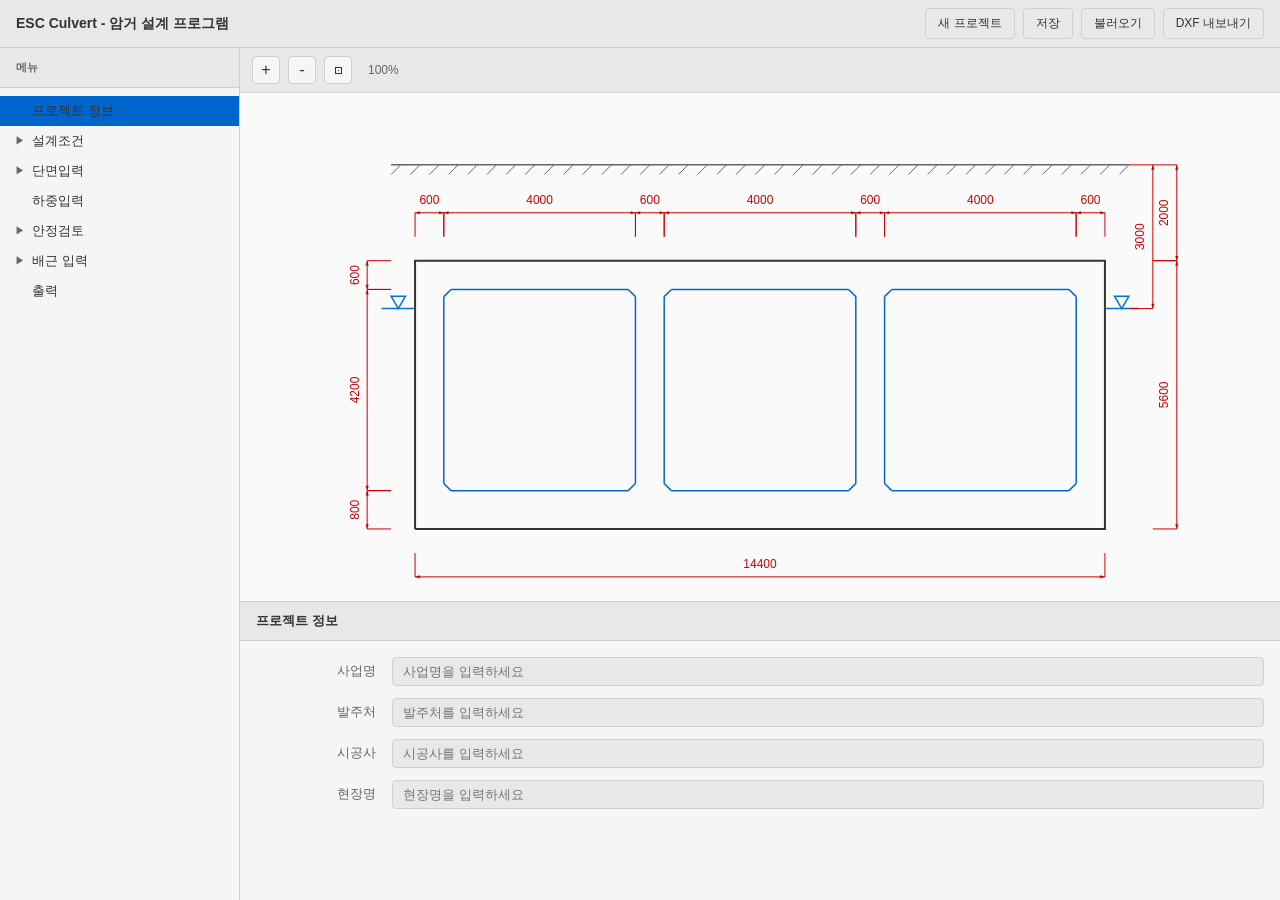
==== index.html @ 7d173618 "refactor: 웹앱을 저장소 루트로 승격 PyQt 제거로 루트가 비었고, 이제 저장소 자체가 웹앱이다. esc_culvert_web/ 하위를 루트로 올려 웹서버 root를 저장" ====
<!DOCTYPE html>
<html lang="ko">
<head>
    <meta charset="UTF-8">
    <meta name="viewport" content="width=device-width, initial-scale=1.0">
    <title>ESC Culvert - 암거 설계 프로그램</title>
    <link rel="stylesheet" href="css/main.css">
    <link rel="stylesheet" href="css/tree.css">
    <link rel="stylesheet" href="css/forms.css">
    <link rel="stylesheet" href="css/viewer.css">
</head>
<body>
    <div class="main-layout">
        <!-- 헤더 -->
        <header class="header">
            <div class="header-title">ESC Culvert - 암거 설계 프로그램</div>
            <nav class="header-menu">
                <button id="btn-new" class="menu-btn">새 프로젝트</button>
                <button id="btn-save" class="menu-btn">저장</button>
                <button id="btn-load" class="menu-btn">불러오기</button>
                <button id="btn-export-dxf" class="menu-btn">DXF 내보내기</button>
            </nav>
        </header>

        <!-- 메인 컨텐츠 -->
        <div class="content-area">
            <!-- 트리 네비게이션 -->
            <aside class="tree-panel">
                <div class="tree-header">메뉴</div>
                <ul id="tree-menu" class="tree-root">
                    <!-- JavaScript에서 동적 생성 -->
                </ul>
            </aside>

            <!-- 우측 패널 -->
            <main class="main-panel">
                <!-- SVG 뷰어 -->
                <div class="viewer-panel">
                    <div class="viewer-toolbar">
                        <button id="btn-zoom-in" class="viewer-btn" title="확대">+</button>
                        <button id="btn-zoom-out" class="viewer-btn" title="축소">-</button>
                        <button id="btn-fit" class="viewer-btn" title="전체보기">⊡</button>
                        <span id="zoom-level" class="zoom-indicator">100%</span>
                    </div>
                    <div id="svg-container" class="svg-container">
                        <svg id="culvert-svg" xmlns="http://www.w3.org/2000/svg">
                            <!-- SVG 콘텐츠 동적 생성 -->
                        </svg>
                    </div>
                </div>

                <!-- 데이터 입력 폼 -->
                <div class="form-panel">
                    <div id="form-title" class="form-title">프로젝트 정보</div>
                    <div id="form-content" class="form-content">
                        <!-- JavaScript에서 동적 생성 -->
                    </div>
                </div>
            </main>
        </div>
    </div>

    <!-- JavaScript (ES 모듈) -->
    <script type="module" src="js/app.js"></script>
</body>
</html>
---- css/main.css ----
/* main.css - 전체 레이아웃 */

* {
    margin: 0;
    padding: 0;
    box-sizing: border-box;
}

:root {
    --bg-primary: #ffffff;
    --bg-secondary: #f5f5f5;
    --bg-tertiary: #e8e8e8;
    --border-color: #d0d0d0;
    --text-primary: #333333;
    --text-secondary: #666666;
    --accent-color: #0066cc;
    --accent-hover: #0052a3;
    --header-height: 48px;
    --tree-width: 240px;
    --form-height: 35%;
}

html, body {
    height: 100%;
    font-family: 'Segoe UI', 'Malgun Gothic', sans-serif;
    font-size: 13px;
    background-color: var(--bg-primary);
    color: var(--text-primary);
}

.main-layout {
    display: grid;
    grid-template-rows: var(--header-height) 1fr;
    height: 100vh;
    overflow: hidden;
}

/* 헤더 */
.header {
    display: flex;
    align-items: center;
    justify-content: space-between;
    padding: 0 16px;
    background-color: var(--bg-tertiary);
    border-bottom: 1px solid var(--border-color);
}

.header-title {
    font-size: 14px;
    font-weight: 600;
    color: var(--text-primary);
}

.header-menu {
    display: flex;
    gap: 8px;
}

.menu-btn {
    padding: 6px 12px;
    background-color: transparent;
    border: 1px solid var(--border-color);
    border-radius: 4px;
    color: var(--text-primary);
    font-size: 12px;
    cursor: pointer;
    transition: all 0.2s;
}

.menu-btn:hover {
    background-color: var(--accent-color);
    border-color: var(--accent-color);
}

/* 콘텐츠 영역 */
.content-area {
    display: grid;
    grid-template-columns: var(--tree-width) 1fr;
    overflow: hidden;
}

/* 트리 패널 */
.tree-panel {
    background-color: var(--bg-secondary);
    border-right: 1px solid var(--border-color);
    overflow-y: auto;
    overflow-x: hidden;
}

.tree-header {
    padding: 12px 16px;
    font-size: 11px;
    font-weight: 600;
    text-transform: uppercase;
    color: var(--text-secondary);
    background-color: var(--bg-tertiary);
    border-bottom: 1px solid var(--border-color);
}

/* 메인 패널 */
.main-panel {
    display: grid;
    grid-template-rows: 1fr var(--form-height);
    overflow: hidden;
}

/* 뷰어 패널 */
.viewer-panel {
    display: flex;
    flex-direction: column;
    background-color: var(--bg-primary);
    border-bottom: 1px solid var(--border-color);
    overflow: hidden;
}

/* 폼 패널 */
.form-panel {
    display: flex;
    flex-direction: column;
    background-color: var(--bg-secondary);
    overflow: hidden;
}

.form-title {
    padding: 10px 16px;
    font-size: 13px;
    font-weight: 600;
    background-color: var(--bg-tertiary);
    border-bottom: 1px solid var(--border-color);
}

.form-content {
    flex: 1;
    padding: 16px;
    overflow-y: auto;
}

/* 모달 팝업 */
.modal-overlay {
    position: fixed;
    top: 0;
    left: 0;
    width: 100%;
    height: 100%;
    background-color: rgba(0, 0, 0, 0.5);
    display: flex;
    align-items: center;
    justify-content: center;
    z-index: 1000;
}

.modal-container {
    background-color: var(--bg-primary);
    border-radius: 8px;
    box-shadow: 0 8px 32px rgba(0, 0, 0, 0.3);
    width: 90%;
    max-width: 780px;
    height: 85vh;
    display: flex;
    flex-direction: column;
    overflow: hidden;
}

.modal-header {
    display: flex;
    align-items: center;
    justify-content: space-between;
    padding: 12px 20px;
    background-color: var(--bg-tertiary);
    border-bottom: 1px solid var(--border-color);
}

.modal-title {
    font-size: 14px;
    font-weight: 600;
}

.modal-close-btn {
    background: none;
    border: none;
    font-size: 16px;
    cursor: pointer;
    color: var(--text-secondary);
    padding: 4px 8px;
    border-radius: 4px;
}

.modal-close-btn:hover {
    background-color: var(--border-color);
    color: var(--text-primary);
}

.modal-body {
    flex: 1;
    overflow-y: auto;
    padding: 16px 20px;
}

.modal-footer {
    display: flex;
    justify-content: flex-end;
    padding: 12px 20px;
    border-top: 1px solid var(--border-color);
    background-color: var(--bg-secondary);
}

.modal-btn {
    padding: 8px 20px;
    background-color: var(--accent-color);
    color: white;
    border: none;
    border-radius: 4px;
    font-size: 12px;
    cursor: pointer;
}

.modal-btn:hover {
    background-color: var(--accent-hover);
}

.buoyancy-report {
    font-family: 'Consolas', 'D2Coding', 'Courier New', monospace;
    font-size: 12px;
    line-height: 1.5;
    white-space: pre;
    color: var(--text-primary);
    background-color: #fafafa;
    border: 1px solid #eee;
    border-radius: 4px;
    padding: 16px;
    margin: 0;
    overflow-x: auto;
}

/* 스크롤바 스타일 */
::-webkit-scrollbar {
    width: 10px;
    height: 10px;
}

::-webkit-scrollbar-track {
    background: var(--bg-secondary);
}

::-webkit-scrollbar-thumb {
    background: #c0c0c0;
    border-radius: 5px;
}

::-webkit-scrollbar-thumb:hover {
    background: #a0a0a0;
}
---- css/tree.css ----
/* tree.css - 트리 위젯 스타일 */

.tree-root {
    list-style: none;
    padding: 8px 0;
}

.tree-item {
    user-select: none;
}

.tree-item-content {
    display: flex;
    align-items: center;
    padding: 6px 12px;
    cursor: pointer;
    transition: background-color 0.15s;
}

.tree-item-content:hover {
    background-color: var(--bg-tertiary);
}

.tree-item-content.selected {
    background-color: var(--accent-color);
}

.tree-item-content.selected:hover {
    background-color: var(--accent-hover);
}

/* 확장/축소 아이콘 */
.tree-toggle {
    width: 16px;
    height: 16px;
    display: flex;
    align-items: center;
    justify-content: center;
    margin-right: 4px;
    font-size: 10px;
    color: var(--text-secondary);
    transition: transform 0.2s;
}

.tree-toggle.expanded {
    transform: rotate(90deg);
}

.tree-toggle.hidden {
    visibility: hidden;
}

/* 아이템 라벨 */
.tree-label {
    flex: 1;
    font-size: 13px;
    white-space: nowrap;
    overflow: hidden;
    text-overflow: ellipsis;
}

/* 자식 목록 */
.tree-children {
    list-style: none;
    padding-left: 20px;
    overflow: hidden;
    max-height: 0;
    transition: max-height 0.3s ease-out;
}

.tree-children.expanded {
    max-height: 500px;
}

/* 들여쓰기 레벨별 스타일 */
.tree-item[data-level="1"] > .tree-item-content {
    padding-left: 16px;
}

.tree-item[data-level="2"] > .tree-item-content {
    padding-left: 36px;
}
---- css/forms.css ----
/* forms.css - 폼 스타일 */

/* 기본 폼 그리드 */
.form-grid {
    display: grid;
    grid-template-columns: 120px 1fr;
    gap: 12px 16px;
    align-items: center;
}

.form-label {
    font-size: 13px;
    color: var(--text-secondary);
    text-align: right;
}

/* 입력 필드 */
.form-input,
.form-select {
    width: 100%;
    padding: 6px 10px;
    background-color: var(--bg-tertiary);
    border: 1px solid var(--border-color);
    border-radius: 4px;
    color: var(--text-primary);
    font-size: 13px;
    font-family: inherit;
}

.form-input:focus,
.form-select:focus {
    outline: none;
    border-color: var(--accent-color);
}

.form-input:disabled,
.form-select:disabled {
    opacity: 0.6;
    cursor: not-allowed;
}

/* 숫자 입력 필드 */
.form-input[type="number"] {
    text-align: right;
    -moz-appearance: textfield;
}

.form-input[type="number"]::-webkit-outer-spin-button,
.form-input[type="number"]::-webkit-inner-spin-button {
    -webkit-appearance: none;
    margin: 0;
}

/* 단위 표시 */
.input-with-unit {
    display: flex;
    align-items: center;
    gap: 8px;
}

.input-unit {
    font-size: 12px;
    color: var(--text-secondary);
    white-space: nowrap;
}

/* 섹션 구분선 */
.form-section {
    margin-top: 16px;
    padding-top: 16px;
    border-top: 1px solid var(--border-color);
}

.form-section-title {
    grid-column: 1 / -1;
    font-size: 12px;
    font-weight: 600;
    color: var(--accent-color);
    text-transform: uppercase;
    margin-bottom: 8px;
}

/* 단면제원 탭 */
.section-tabs {
    display: flex;
    gap: 0;
    border-bottom: 2px solid var(--border-color);
    margin-bottom: 12px;
}

.section-tab {
    padding: 8px 18px;
    font-size: 13px;
    font-weight: 600;
    color: var(--text-secondary);
    background: none;
    border: none;
    border-bottom: 2px solid transparent;
    margin-bottom: -2px;
    cursor: pointer;
    transition: color 0.2s, border-color 0.2s;
}

.section-tab:hover {
    color: var(--text-primary);
}

.section-tab.active {
    color: var(--accent-color);
    border-bottom-color: var(--accent-color);
}

.section-tab-content {
    min-height: 80px;
}

/* 내부헌치 / 부상방지저판 테이블 */
.sub-section-table {
    border-collapse: collapse;
    font-size: 12px;
}

.sub-section-table th,
.sub-section-table td {
    border: 1px solid var(--border-color);
    padding: 6px 10px;
    text-align: center;
    white-space: nowrap;
}

.sub-section-table th {
    background-color: var(--bg-tertiary);
    font-weight: 600;
    color: var(--text-secondary);
}

.sub-section-table td {
    background-color: var(--bg-secondary);
}

.sub-section-table input {
    width: 70px;
    padding: 4px 6px;
    background-color: var(--bg-tertiary);
    border: 1px solid var(--border-color);
    border-radius: 3px;
    color: var(--text-primary);
    font-size: 12px;
    text-align: right;
}

.sub-section-table input:focus {
    outline: none;
    border-color: var(--accent-color);
}

.sub-section-table select {
    padding: 4px 6px;
    background-color: var(--bg-tertiary);
    border: 1px solid var(--border-color);
    border-radius: 3px;
    color: var(--text-primary);
    font-size: 12px;
}

/* 헌치 카드 레이아웃 */
.haunch-cards {
    display: flex;
    gap: 12px;
    overflow-x: auto;
    padding-bottom: 4px;
}

.haunch-card {
    flex: 0 0 auto;
    min-width: 150px;
}

.haunch-card-title {
    font-size: 12px;
    font-weight: 600;
    color: var(--text-primary);
    text-align: center;
    padding: 6px 8px;
    background-color: var(--bg-tertiary);
    border: 1px solid var(--border-color);
    border-bottom: none;
    border-radius: 4px 4px 0 0;
}

.haunch-card .sub-section-table {
    width: 100%;
    border-radius: 0 0 4px 4px;
}

/* 단면제원 테이블 */
.section-table-container {
    overflow-x: auto;
    margin-top: 0;
}

.section-table {
    border-collapse: collapse;
    font-size: 12px;
    min-width: 100%;
}

.section-table th,
.section-table td {
    border: 1px solid var(--border-color);
    padding: 6px 8px;
    text-align: center;
    white-space: nowrap;
}

.section-table th {
    background-color: var(--bg-tertiary);
    font-weight: 600;
    color: var(--text-secondary);
}

/* 헤더 카테고리별 색상 */
.section-table th.cat-inner {
    background-color: #d4edda;
    color: #155724;
}

.section-table th.cat-slab {
    background-color: #fff3cd;
    color: #856404;
}

.section-table th.cat-wall-left {
    background-color: #cce5ff;
    color: #004085;
}

.section-table th.cat-wall-middle {
    background-color: #f8d7da;
    color: #721c24;
}

.section-table th.cat-wall-right {
    background-color: #cce5ff;
    color: #004085;
}

.section-table td {
    background-color: var(--bg-secondary);
}

/* 테이블 내 입력 필드 */
.section-table input {
    width: 60px;
    padding: 4px 6px;
    background-color: var(--bg-tertiary);
    border: 1px solid var(--border-color);
    border-radius: 3px;
    color: var(--text-primary);
    font-size: 12px;
    text-align: right;
}

.section-table input:focus {
    outline: none;
    border-color: var(--accent-color);
}

.section-table select {
    width: 70px;
    padding: 4px 4px;
    background-color: var(--bg-tertiary);
    border: 1px solid var(--border-color);
    border-radius: 3px;
    color: var(--text-primary);
    font-size: 11px;
}

/* 암거 련수 컨트롤 */
.culvert-count-control {
    display: flex;
    align-items: center;
    gap: 12px;
    margin-bottom: 16px;
    padding-bottom: 16px;
    border-bottom: 1px solid var(--border-color);
}

.culvert-count-control label {
    font-size: 13px;
    font-weight: 600;
}

.culvert-count-control input {
    width: 80px;
}

/* 폼 그룹 */
.form-group {
    margin-bottom: 16px;
}

.form-group-title {
    font-size: 12px;
    font-weight: 600;
    color: var(--accent-color);
    margin-bottom: 12px;
    padding-bottom: 6px;
    border-bottom: 1px solid var(--border-color);
}

/* 플레이스홀더 메시지 */
.placeholder-message {
    display: flex;
    align-items: center;
    justify-content: center;
    height: 100%;
    color: var(--text-secondary);
    font-size: 14px;
}
---- css/viewer.css ----
/* viewer.css - SVG 뷰어 스타일 */

.viewer-toolbar {
    display: flex;
    align-items: center;
    gap: 8px;
    padding: 8px 12px;
    background-color: var(--bg-tertiary);
    border-bottom: 1px solid var(--border-color);
}

.viewer-btn {
    width: 28px;
    height: 28px;
    display: flex;
    align-items: center;
    justify-content: center;
    background-color: var(--bg-secondary);
    border: 1px solid var(--border-color);
    border-radius: 4px;
    color: var(--text-primary);
    font-size: 16px;
    cursor: pointer;
    transition: all 0.2s;
}

.viewer-btn:hover {
    background-color: var(--accent-color);
    border-color: var(--accent-color);
}

.viewer-btn:active {
    transform: scale(0.95);
}

.zoom-indicator {
    margin-left: 8px;
    font-size: 12px;
    color: var(--text-secondary);
}

/* SVG 컨테이너 */
.svg-container {
    flex: 1;
    position: relative;
    overflow: hidden;
    background-color: #fafafa;
    cursor: grab;
}

.svg-container:active {
    cursor: grabbing;
}

.svg-container svg {
    position: absolute;
    top: 0;
    left: 0;
    width: 100%;
    height: 100%;
}

/* 그리드 배경 (선택사항) */
.svg-container.show-grid {
    background-image:
        linear-gradient(rgba(0,0,0,0.05) 1px, transparent 1px),
        linear-gradient(90deg, rgba(0,0,0,0.05) 1px, transparent 1px);
    background-size: 20px 20px;
}

/* SVG 요소 스타일 */
#culvert-svg {
    /* 기본 스타일 */
}

#culvert-svg .outer-line {
    fill: none;
    stroke: #333333;
    stroke-width: 2px;
    vector-effect: non-scaling-stroke;
}

#culvert-svg .inner-line {
    fill: none;
    stroke: #0066cc;
    stroke-width: 1.5px;
    vector-effect: non-scaling-stroke;
}

#culvert-svg .dimension-line {
    fill: none;
    stroke: #cc0000;
    stroke-width: 1px;
    vector-effect: non-scaling-stroke;
}

#culvert-svg .dimension-text {
    fill: #cc0000;
    font-family: 'Segoe UI', sans-serif;
    text-anchor: middle;
}

#culvert-svg .dimension-arrow {
    fill: #cc0000;
}

/* 치수 보조선 */
#culvert-svg .extension-line {
    stroke: #cc0000;
    stroke-width: 1px;
    vector-effect: non-scaling-stroke;
}

/* 지반선 */
#culvert-svg .ground-line {
    fill: none;
    stroke: #666666;
    stroke-width: 1.5px;
    vector-effect: non-scaling-stroke;
}

#culvert-svg .ground-hatch {
    fill: none;
    stroke: #666666;
    stroke-width: 1px;
    vector-effect: non-scaling-stroke;
}

/* 지하수위 */
#culvert-svg .water-level-line {
    fill: none;
    stroke: #0077cc;
    stroke-width: 1.5px;
    vector-effect: non-scaling-stroke;
}

#culvert-svg .water-level-symbol {
    fill: none;
    stroke: #0077cc;
    stroke-width: 1.5px;
    vector-effect: non-scaling-stroke;
}

/* 기둥 리더선 */
#culvert-svg .leader-line {
    fill: none;
    stroke: #333333;
    stroke-width: 1px;
    vector-effect: non-scaling-stroke;
}

#culvert-svg .leader-text {
    fill: #333333;
    font-family: 'Segoe UI', sans-serif;
    text-anchor: start;
}

/* 종거더 점선 */
#culvert-svg .girder-line {
    fill: none;
    stroke: #0066cc;
    stroke-width: 1.5px;
    stroke-dasharray: 8 4;
    vector-effect: non-scaling-stroke;
}

/* 종거더 X 표시 (빈 공간) */
#culvert-svg .girder-x-line {
    fill: none;
    stroke: #0066cc;
    stroke-width: 1px;
    vector-effect: non-scaling-stroke;
}

/* 부력검토 분할 도형
   분할영역 선색은 도형 종류와 무관하게 하나로 통일한다 (DXF 7번 = 흰색).
   화면 배경이 밝으므로 외곽선(.outer-line)과 같은 #333333으로 표현한다.
   구분은 선색이 아니라 번호(No.)와 이름 라벨로 한다. */
#culvert-svg .buoy-outline,
#culvert-svg .buoy-rect,
#culvert-svg .buoy-tri,
#culvert-svg .buoy-girder,
#culvert-svg .buoy-af {
    fill: rgba(0, 0, 0, 0.04);
    stroke: #333333;
    stroke-width: 1.5px;
    vector-effect: non-scaling-stroke;
}

#culvert-svg .buoy-outline {
    fill: none;
    stroke-width: 1px;
}

#culvert-svg .buoy-girder.buoy-dashed {
    stroke-dasharray: 8 4;
}

#culvert-svg .buoy-num-text {
    fill: #cc8800;
    font-family: 'Segoe UI', sans-serif;
    font-weight: bold;
}

#culvert-svg .buoy-name-text {
    fill: #008844;
    font-family: 'Segoe UI', sans-serif;
}

/* 빈 상태 메시지 */
.viewer-empty {
    position: absolute;
    top: 50%;
    left: 50%;
    transform: translate(-50%, -50%);
    color: #999999;
    font-size: 14px;
    text-align: center;
}

.viewer-empty-icon {
    font-size: 48px;
    margin-bottom: 12px;
    opacity: 0.5;
}
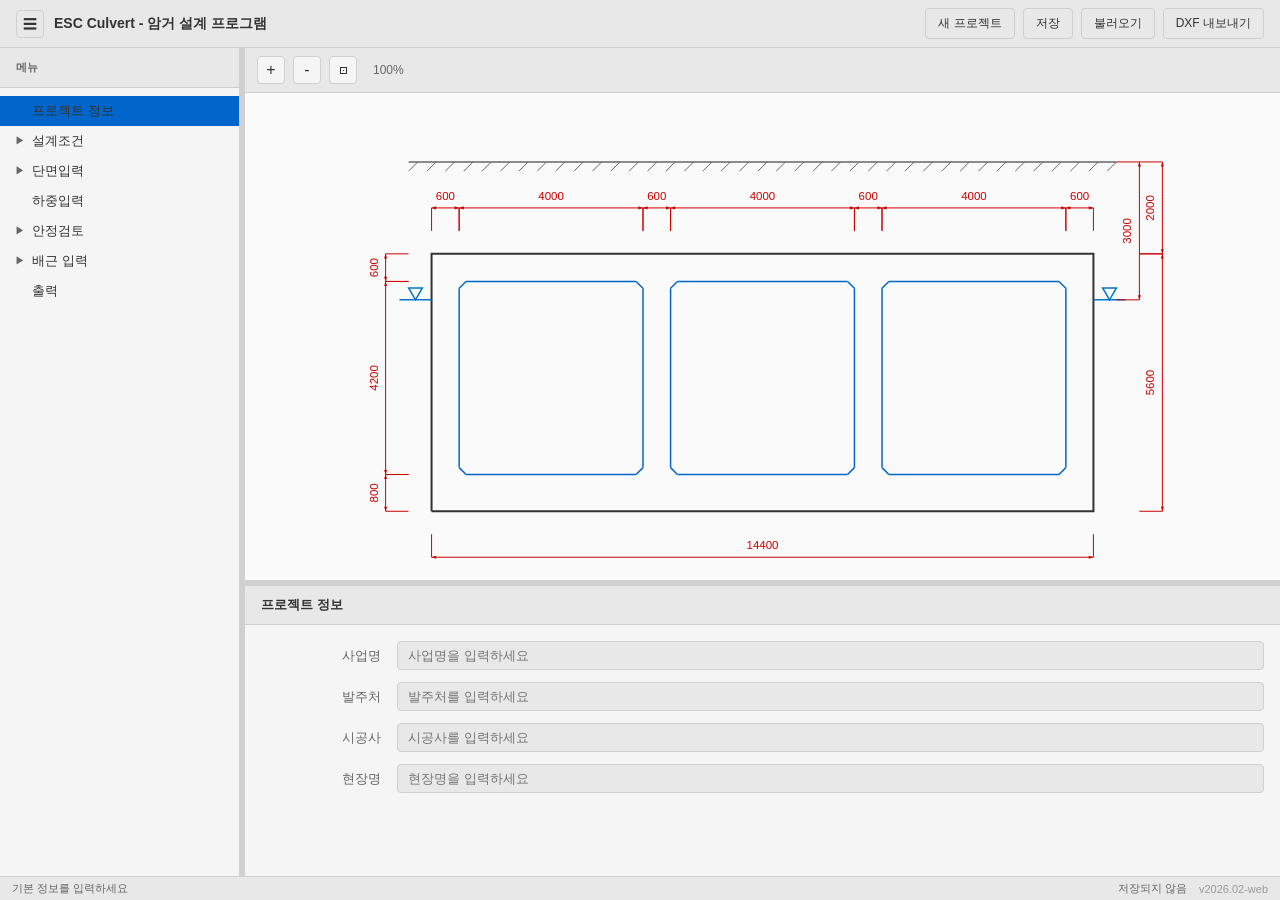
==== commit 9d884c79: "feat: 트리 토글·패널 크기조절·단축키·상태표시줄 추가 PyQt에는 있었으나 웹에 없던 기능과, 브라우저라서 새로 필요한 것들을 채운다.  데스크톱 대응: - 트리 접기/펴기 " ====
--- a/index.html
+++ b/index.html
@@ -13,27 +13,33 @@
     <div class="main-layout">
         <!-- 헤더 -->
         <header class="header">
-            <div class="header-title">ESC Culvert - 암거 설계 프로그램</div>
+            <div class="header-left">
+                <button id="btn-toggle-tree" class="icon-btn" title="트리메뉴 보기/숨기기" aria-label="트리메뉴 보기/숨기기" aria-expanded="true">☰</button>
+                <div class="header-title">ESC Culvert - 암거 설계 프로그램</div>
+            </div>
             <nav class="header-menu">
                 <button id="btn-new" class="menu-btn">새 프로젝트</button>
-                <button id="btn-save" class="menu-btn">저장</button>
-                <button id="btn-load" class="menu-btn">불러오기</button>
+                <button id="btn-save" class="menu-btn" title="Ctrl+S">저장</button>
+                <button id="btn-load" class="menu-btn" title="Ctrl+O">불러오기</button>
                 <button id="btn-export-dxf" class="menu-btn">DXF 내보내기</button>
             </nav>
         </header>
 
         <!-- 메인 컨텐츠 -->
-        <div class="content-area">
+        <div class="content-area" id="content-area">
             <!-- 트리 네비게이션 -->
-            <aside class="tree-panel">
+            <aside class="tree-panel" id="tree-panel">
                 <div class="tree-header">메뉴</div>
                 <ul id="tree-menu" class="tree-root">
                     <!-- JavaScript에서 동적 생성 -->
                 </ul>
             </aside>
 
+            <!-- 트리 / 본문 크기 조절 -->
+            <div class="splitter splitter-v" id="splitter-tree" role="separator" aria-orientation="vertical" title="드래그하여 너비 조절"></div>
+
             <!-- 우측 패널 -->
-            <main class="main-panel">
+            <main class="main-panel" id="main-panel">
                 <!-- SVG 뷰어 -->
                 <div class="viewer-panel">
                     <div class="viewer-toolbar">
@@ -49,6 +55,9 @@
                     </div>
                 </div>
 
+                <!-- 뷰어 / 폼 크기 조절 -->
+                <div class="splitter splitter-h" id="splitter-form" role="separator" aria-orientation="horizontal" title="드래그하여 높이 조절"></div>
+
                 <!-- 데이터 입력 폼 -->
                 <div class="form-panel">
                     <div id="form-title" class="form-title">프로젝트 정보</div>
@@ -58,6 +67,15 @@
                 </div>
             </main>
         </div>
+
+        <!-- 상태 표시줄 -->
+        <footer class="status-bar">
+            <span id="status-message" class="status-message">기본 정보를 입력하세요</span>
+            <span class="status-right">
+                <span id="status-save" class="status-save">저장되지 않음</span>
+                <span id="status-version" class="status-version"></span>
+            </span>
+        </footer>
     </div>
 
     <!-- JavaScript (ES 모듈) -->
--- a/css/main.css
+++ b/css/main.css
@@ -16,8 +16,10 @@
     --accent-color: #0066cc;
     --accent-hover: #0052a3;
     --header-height: 48px;
+    --status-height: 24px;
     --tree-width: 240px;
     --form-height: 35%;
+    --splitter-size: 5px;
 }
 
 html, body {
@@ -30,7 +32,7 @@
 
 .main-layout {
     display: grid;
-    grid-template-rows: var(--header-height) 1fr;
+    grid-template-rows: var(--header-height) 1fr var(--status-height);
     height: 100vh;
     overflow: hidden;
 }
@@ -45,10 +47,48 @@
     border-bottom: 1px solid var(--border-color);
 }
 
+.header-left {
+    display: flex;
+    align-items: center;
+    gap: 10px;
+    min-width: 0;
+}
+
 .header-title {
     font-size: 14px;
     font-weight: 600;
     color: var(--text-primary);
+    white-space: nowrap;
+    overflow: hidden;
+    text-overflow: ellipsis;
+}
+
+/* 트리 토글 버튼 (PyQt "보기 > 트리메뉴 보기" 대응) */
+.icon-btn {
+    width: 28px;
+    height: 28px;
+    flex: 0 0 auto;
+    display: flex;
+    align-items: center;
+    justify-content: center;
+    background-color: transparent;
+    border: 1px solid var(--border-color);
+    border-radius: 4px;
+    color: var(--text-primary);
+    font-size: 14px;
+    line-height: 1;
+    cursor: pointer;
+    transition: background-color 0.2s, border-color 0.2s;
+}
+
+.icon-btn:hover {
+    background-color: var(--bg-secondary);
+    border-color: var(--accent-color);
+}
+
+.icon-btn:focus-visible {
+    outline: 2px solid var(--accent-color);
+    outline-offset: 1px;
 }
 
 .header-menu {
@@ -75,8 +115,18 @@
 /* 콘텐츠 영역 */
 .content-area {
     display: grid;
-    grid-template-columns: var(--tree-width) 1fr;
-    overflow: hidden;
+    grid-template-columns: var(--tree-width) var(--splitter-size) 1fr;
+    overflow: hidden;
+}
+
+/* 트리 숨김 (PyQt QSplitter 폭 0 대응) */
+.content-area.tree-hidden {
+    grid-template-columns: 0 0 1fr;
+}
+
+.content-area.tree-hidden .tree-panel,
+.content-area.tree-hidden #splitter-tree {
+    display: none;
 }
 
 /* 트리 패널 */
@@ -100,8 +150,44 @@
 /* 메인 패널 */
 .main-panel {
     display: grid;
-    grid-template-rows: 1fr var(--form-height);
-    overflow: hidden;
+    grid-template-rows: 1fr var(--splitter-size) var(--form-height);
+    overflow: hidden;
+}
+
+/* 스플리터 (PyQt QSplitter 대응) */
+.splitter {
+    background-color: var(--border-color);
+    transition: background-color 0.15s;
+    user-select: none;
+}
+
+.splitter:hover,
+.splitter.dragging {
+    background-color: var(--accent-color);
+}
+
+.splitter-v {
+    cursor: col-resize;
+}
+
+.splitter-h {
+    cursor: row-resize;
+}
+
+/* 드래그 중 iframe/텍스트 선택으로 포인터를 뺏기지 않도록 */
+body.resizing {
+    cursor: inherit;
+    user-select: none;
+}
+
+body.resizing-col,
+body.resizing-col * {
+    cursor: col-resize !important;
+}
+
+body.resizing-row,
+body.resizing-row * {
+    cursor: row-resize !important;
 }
 
 /* 뷰어 패널 */
@@ -133,6 +219,46 @@
     flex: 1;
     padding: 16px;
     overflow-y: auto;
+}
+
+/* 상태 표시줄 (PyQt statusBar 대응) */
+.status-bar {
+    display: flex;
+    align-items: center;
+    justify-content: space-between;
+    gap: 16px;
+    padding: 0 12px;
+    background-color: var(--bg-tertiary);
+    border-top: 1px solid var(--border-color);
+    font-size: 11px;
+    color: var(--text-secondary);
+    overflow: hidden;
+}
+
+.status-message {
+    white-space: nowrap;
+    overflow: hidden;
+    text-overflow: ellipsis;
+}
+
+.status-right {
+    display: flex;
+    align-items: center;
+    gap: 12px;
+    flex: 0 0 auto;
+}
+
+.status-save.dirty {
+    color: #b06000;
+    font-weight: 600;
+}
+
+.status-save.saved {
+    color: #007744;
+}
+
+.status-version {
+    color: #999999;
 }
 
 /* 모달 팝업 */
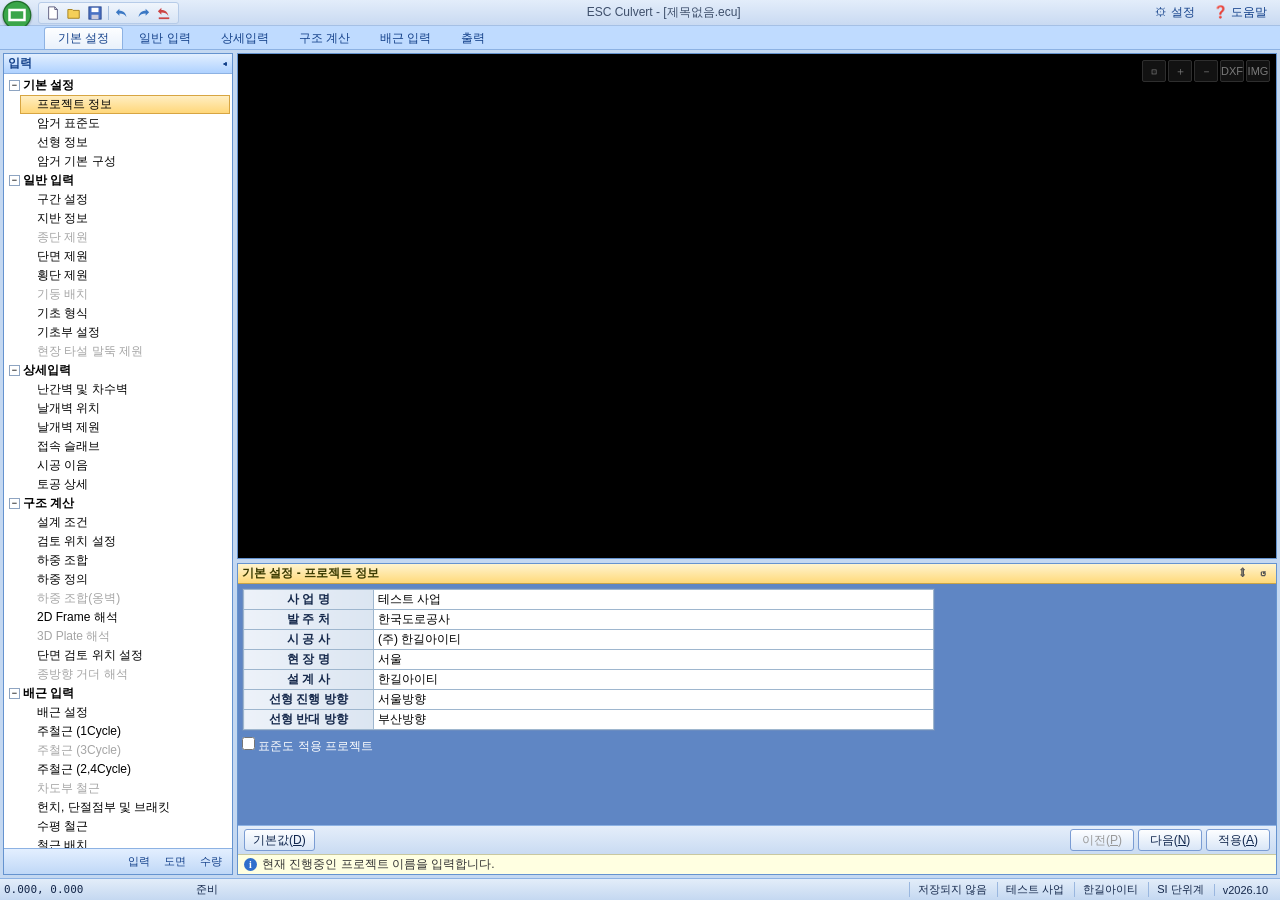
==== commit 079c3fea: "feat: ACulvert2010 매뉴얼 기반 암거 설계 웹앱 (ESC Culvert) 정적 ES 모듈 앱으로 전면 재구성 (빌드 없음, serve.py 로 캐시 끈 개발 서버)." ====
--- a/index.html
+++ b/index.html
@@ -3,82 +3,115 @@
 <head>
     <meta charset="UTF-8">
     <meta name="viewport" content="width=device-width, initial-scale=1.0">
-    <title>ESC Culvert - 암거 설계 프로그램</title>
-    <link rel="stylesheet" href="css/main.css">
-    <link rel="stylesheet" href="css/tree.css">
-    <link rel="stylesheet" href="css/forms.css">
-    <link rel="stylesheet" href="css/viewer.css">
+    <title>ESC Culvert</title>
+    <link rel="icon" href="data:image/svg+xml,%3Csvg xmlns='http://www.w3.org/2000/svg' viewBox='0 0 16 16'%3E%3Crect width='16' height='16' rx='3' fill='%2339a845'/%3E%3Crect x='3' y='4' width='10' height='8' fill='none' stroke='white' stroke-width='1.5'/%3E%3C/svg%3E">
+    <link rel="stylesheet" href="css/esc-culvert.css">
 </head>
 <body>
-    <div class="main-layout">
-        <!-- 헤더 -->
-        <header class="header">
-            <div class="header-left">
-                <button id="btn-toggle-tree" class="icon-btn" title="트리메뉴 보기/숨기기" aria-label="트리메뉴 보기/숨기기" aria-expanded="true">☰</button>
-                <div class="header-title">ESC Culvert - 암거 설계 프로그램</div>
+<div id="app" class="app">
+    <!-- 타이틀바 + 빠른 실행 -->
+    <div class="titlebar">
+        <button class="app-orb" id="app-orb" title="파일">
+            <svg viewBox="0 0 24 24"><circle cx="12" cy="12" r="11" fill="#3aa64a" stroke="#1f6f2a"/><rect x="6" y="8" width="12" height="8" fill="none" stroke="#fff" stroke-width="2"/></svg>
+        </button>
+        <div class="qat">
+            <button data-cmd="new" title="새 파일 (Ctrl+N)"><svg viewBox="0 0 16 16"><path d="M3 1h7l3 3v11H3z" fill="#fff" stroke="#557"/><path d="M10 1v3h3" fill="none" stroke="#557"/></svg></button>
+            <button data-cmd="open" title="열기 (Ctrl+O)"><svg viewBox="0 0 16 16"><path d="M1 4h5l1 1h7v9H1z" fill="#f4cf58" stroke="#a07a10"/></svg></button>
+            <button data-cmd="save" title="저장 (Ctrl+S)"><svg viewBox="0 0 16 16"><rect x="1" y="1" width="14" height="14" fill="#4a72c4" stroke="#24438a"/><rect x="4" y="2" width="8" height="5" fill="#fff"/><rect x="4" y="10" width="8" height="5" fill="#ccd"/></svg></button>
+            <span class="qat-sep"></span>
+            <button data-cmd="undo" title="취소 (Ctrl+Z)"><svg viewBox="0 0 16 16"><path d="M5 3L1 7l4 4V8.5c4 0 6 1 8 4-0.5-4-3-7-8-7z" fill="#3b78c4"/></svg></button>
+            <button data-cmd="redo" title="복구 (Ctrl+Y)"><svg viewBox="0 0 16 16"><path d="M11 3l4 4-4 4V8.5c-4 0-6 1-8 4 .5-4 3-7 8-7z" fill="#3b78c4"/></svg></button>
+            <button data-cmd="undoAll" title="전부취소"><svg viewBox="0 0 16 16"><path d="M5 2L1 6l4 4V7.5c4 0 6 1 8 4-.5-4-3-7-8-7z" fill="#c44"/><path d="M2 14h12" stroke="#c44" stroke-width="2"/></svg></button>
+        </div>
+        <div class="title-text" id="title-text">ESC Culvert - [제목없음.ecu]</div>
+        <div class="title-right">
+            <button class="help-btn" data-cmd="settings" title="설정">⚙ 설정</button>
+            <button class="help-btn" data-cmd="help" title="도움말">❓ 도움말</button>
+        </div>
+    </div>
+
+    <!-- 메뉴 (드롭다운) -->
+    <div class="menubar" id="menubar"></div>
+
+    <!-- 작업영역 -->
+    <div class="workspace" id="workspace">
+        <aside class="pane tree-pane" id="tree-pane">
+            <div class="pane-title"><span>입력</span><button class="pane-x" data-cmd="toggleTree" title="숨기기">◂</button></div>
+            <div class="tree-scroll"><ul class="mtree" id="mtree"></ul></div>
+            <div class="tree-foot" id="tree-foot"></div>
+        </aside>
+        <div class="splitter-v" id="split-tree"></div>
+        <main class="center" id="center">
+            <div class="viewpane" id="viewpane">
+                <div class="view-tools">
+                    <button data-cmd="zoomFit" title="전체보기 (더블클릭)">⊡</button>
+                    <button data-cmd="zoomIn" title="확대 (휠 위로)">＋</button>
+                    <button data-cmd="zoomOut" title="축소 (휠 아래로)">－</button>
+                    <button data-cmd="viewDxf" title="현재 화면 DXF 저장">DXF</button>
+                    <button data-cmd="viewPng" title="이미지 파일저장">IMG</button>
+                </div>
+                <div class="cad-host" id="cad-host"></div>
+                <div class="view-legend" id="view-legend"></div>
             </div>
-            <nav class="header-menu">
-                <button id="btn-new" class="menu-btn">새 프로젝트</button>
-                <button id="btn-save" class="menu-btn" title="Ctrl+S">저장</button>
-                <button id="btn-load" class="menu-btn" title="Ctrl+O">불러오기</button>
-                <button id="btn-export-dxf" class="menu-btn">DXF 내보내기</button>
-            </nav>
-        </header>
-
-        <!-- 메인 컨텐츠 -->
-        <div class="content-area" id="content-area">
-            <!-- 트리 네비게이션 -->
-            <aside class="tree-panel" id="tree-panel">
-                <div class="tree-header">메뉴</div>
-                <ul id="tree-menu" class="tree-root">
-                    <!-- JavaScript에서 동적 생성 -->
-                </ul>
-            </aside>
-
-            <!-- 트리 / 본문 크기 조절 -->
-            <div class="splitter splitter-v" id="splitter-tree" role="separator" aria-orientation="vertical" title="드래그하여 너비 조절"></div>
-
-            <!-- 우측 패널 -->
-            <main class="main-panel" id="main-panel">
-                <!-- SVG 뷰어 -->
-                <div class="viewer-panel">
-                    <div class="viewer-toolbar">
-                        <button id="btn-zoom-in" class="viewer-btn" title="확대">+</button>
-                        <button id="btn-zoom-out" class="viewer-btn" title="축소">-</button>
-                        <button id="btn-fit" class="viewer-btn" title="전체보기">⊡</button>
-                        <span id="zoom-level" class="zoom-indicator">100%</span>
-                    </div>
-                    <div id="svg-container" class="svg-container">
-                        <svg id="culvert-svg" xmlns="http://www.w3.org/2000/svg">
-                            <!-- SVG 콘텐츠 동적 생성 -->
-                        </svg>
+            <div class="splitter-h" id="split-dlg"></div>
+            <section class="dialog" id="dialog">
+                <div class="dlg-title">
+                    <span id="dlg-title">기본 설정 - 프로젝트 정보</span>
+                    <span class="dlg-title-btns">
+                        <button data-cmd="dlgMax" title="다이얼로그 고정 (최대화)">⇕</button>
+                        <button data-cmd="dlgReset" title="다이얼로그 위치 초기화">↺</button>
+                    </span>
+                </div>
+                <div class="dlg-head" id="dlg-head"></div>
+                <div class="dlg-tabs" id="dlg-tabs"></div>
+                <div class="dlg-body" id="dlg-body"></div>
+                <div class="dlg-foot">
+                    <div class="dlg-foot-left" id="dlg-foot-left"></div>
+                    <div class="dlg-foot-right">
+                        <button class="btn" id="btn-prev" title="이전 (Alt+P)">이전(<u>P</u>)</button>
+                        <button class="btn" id="btn-next" title="다음 (Alt+N)">다음(<u>N</u>)</button>
+                        <button class="btn" id="btn-apply" title="적용 (Alt+A)">적용(<u>A</u>)</button>
                     </div>
                 </div>
-
-                <!-- 뷰어 / 폼 크기 조절 -->
-                <div class="splitter splitter-h" id="splitter-form" role="separator" aria-orientation="horizontal" title="드래그하여 높이 조절"></div>
-
-                <!-- 데이터 입력 폼 -->
-                <div class="form-panel">
-                    <div id="form-title" class="form-title">프로젝트 정보</div>
-                    <div id="form-content" class="form-content">
-                        <!-- JavaScript에서 동적 생성 -->
-                    </div>
-                </div>
-            </main>
-        </div>
-
-        <!-- 상태 표시줄 -->
-        <footer class="status-bar">
-            <span id="status-message" class="status-message">기본 정보를 입력하세요</span>
-            <span class="status-right">
-                <span id="status-save" class="status-save">저장되지 않음</span>
-                <span id="status-version" class="status-version"></span>
-            </span>
-        </footer>
+                <div class="dlg-msg" id="dlg-msg"><span class="ico-info">i</span><span id="dlg-msg-text"></span></div>
+            </section>
+        </main>
     </div>
 
-    <!-- JavaScript (ES 모듈) -->
-    <script type="module" src="js/app.js"></script>
+    <!-- 상태바 -->
+    <div class="statusbar">
+        <span class="sb-coord" id="sb-coord">0.000, 0.000</span>
+        <span class="sb-msg" id="sb-msg">준비</span>
+        <span class="sb-cell" id="sb-save">저장되지 않음</span>
+        <span class="sb-cell" id="sb-project"></span>
+        <span class="sb-cell" id="sb-designer"></span>
+        <span class="sb-cell">SI 단위계</span>
+        <span class="sb-cell" id="sb-version"></span>
+    </div>
+</div>
+
+<!-- 파일 메뉴 (원형 버튼) -->
+<div class="appmenu hidden" id="appmenu">
+    <div class="appmenu-left">
+        <button data-cmd="new"><b>새로 만들기(N)</b><small>Ctrl+N</small></button>
+        <button data-cmd="open"><b>열기(O)...</b><small>Ctrl+O</small></button>
+        <button data-cmd="save"><b>저장(S)</b><small>Ctrl+S</small></button>
+        <button data-cmd="saveAs"><b>다른 이름으로 저장(A)...</b></button>
+        <hr>
+        <button data-cmd="print"><b>인쇄(P)</b></button>
+        <button data-cmd="importOld"><b>가져오기 (이전 ESC Culvert JSON)</b></button>
+        <hr>
+        <button data-cmd="closeMenu"><b>닫기</b></button>
+    </div>
+    <div class="appmenu-right">
+        <div class="appmenu-h">최근 문서</div>
+        <div id="recent-list"></div>
+    </div>
+</div>
+
+<div class="modal-layer hidden" id="modal-layer"></div>
+<input type="file" id="file-input" accept=".ecu,.acu,.json" hidden>
+
+<script type="module" src="js/main.js"></script>
 </body>
 </html>
--- a/css/esc-culvert.css
+++ b/css/esc-culvert.css
@@ -0,0 +1,234 @@
+/* esc-culvert.css - 화면 모양 (Office 2007 파란 테마) */
+
+* { box-sizing: border-box; margin: 0; padding: 0; }
+
+:root {
+    --ink: #15428b;
+    --ink2: #1e3f75;
+    --line: #8db2e3;
+    --line2: #6593cf;
+    --face: #dfe9f5;
+    --face2: #c4d8f1;
+    --pane: #ffffff;
+    --hot: #ffe8a6;
+    --hot-line: #ffbd69;
+    --sel: #fdd889;
+    --grid-head: #c6d9f1;
+    --grid-rh: #dbe5f1;
+    --grid-line: #9eb6ce;
+    --dlg-bg: #5f86c4;
+    --msg: #ffffe1;
+    --tree-w: 230px;
+    --dlg-h: 38%;
+    --font: 'Malgun Gothic', '맑은 고딕', 'Segoe UI', sans-serif;
+}
+
+html, body { height: 100%; overflow: hidden; }
+body { font: 12px var(--font); color: #000; background: var(--face); }
+button { font: inherit; }
+.hidden { display: none !important; }
+
+.app { display: grid; grid-template-rows: 26px 24px 1fr 22px; height: 100vh; }
+
+/* ── 타이틀바 ─────────────────────────────────────── */
+.titlebar {
+    display: flex; align-items: center; gap: 6px; padding: 0 6px 0 2px;
+    background: linear-gradient(#e3edfa, #c9daf2); border-bottom: 1px solid #a5c0e5;
+    position: relative; z-index: 3;
+}
+.app-orb { width: 30px; height: 30px; margin-top: 4px; border: none; background: none; cursor: pointer; border-radius: 50%; }
+.app-orb svg { width: 30px; height: 30px; filter: drop-shadow(0 1px 1px #0005); }
+.app-orb:hover svg { filter: drop-shadow(0 0 3px #ffc04d); }
+.qat { display: flex; align-items: center; gap: 1px; padding: 1px 4px; border: 1px solid #b6cbe8; border-radius: 3px; background: linear-gradient(#f0f5fc, #d7e4f5); }
+.qat button { width: 20px; height: 18px; border: 1px solid transparent; background: none; border-radius: 2px; cursor: pointer; display: flex; align-items: center; justify-content: center; }
+.qat button:hover { border-color: var(--hot-line); background: var(--hot); }
+.qat button:disabled { opacity: .35; }
+.qat svg { width: 14px; height: 14px; }
+.qat-sep { width: 1px; height: 14px; background: #a7bfde; margin: 0 2px; }
+.title-text { flex: 1; text-align: center; color: #3e4f6b; font-size: 12px; white-space: nowrap; overflow: hidden; text-overflow: ellipsis; }
+.title-right { display: flex; gap: 4px; }
+.help-btn { border: 1px solid transparent; background: none; color: var(--ink); cursor: pointer; padding: 1px 6px; border-radius: 2px; }
+.help-btn:hover { border-color: var(--hot-line); background: var(--hot); }
+
+/* ── 메뉴 (드롭다운) ──────────────────────────────── */
+.menubar { display: flex; gap: 2px; align-items: flex-end; padding: 0 0 0 44px; background: #bfdbff; border-bottom: 1px solid var(--line); position: relative; z-index: 20; }
+.menu-tab { position: relative; padding: 2px 13px; border: 1px solid transparent; border-bottom: none; border-radius: 3px 3px 0 0; background: none; color: var(--ink); cursor: pointer; font-size: 12px; height: 22px; }
+.menu-tab:hover { background: linear-gradient(#e9f2fd, #cfe1f8); border-color: #b2cbe9; }
+.menu-tab.active { background: linear-gradient(#fdfeff, #e9f1fb); border-color: var(--line); }
+.menu-tab.open { background: #fff; border-color: var(--line2); }
+.menu-drop { position: absolute; left: -1px; top: 21px; min-width: 190px; background: #fff; border: 1px solid #8ba8d4; box-shadow: 2px 4px 8px #0003; padding: 2px; text-align: left; z-index: 30; }
+.menu-item { display: block; width: 100%; padding: 4px 18px 4px 12px; border: 1px solid transparent; background: none; text-align: left; cursor: pointer; white-space: nowrap; color: #000; font-size: 12px; }
+.menu-item:hover:not(:disabled) { border-color: var(--hot-line); background: var(--hot); }
+.menu-item.cur { font-weight: bold; }
+.menu-item:disabled { color: #a5a5a5; cursor: default; }
+
+/* ── 작업영역 ─────────────────────────────────────── */
+.workspace { display: grid; grid-template-columns: var(--tree-w) 4px 1fr; min-height: 0; background: var(--face2); padding: 3px; gap: 0; }
+.workspace.tree-hidden { grid-template-columns: 0 0 1fr; }
+.workspace.tree-hidden .tree-pane { visibility: hidden; }
+.pane { background: var(--pane); border: 1px solid var(--line2); display: flex; flex-direction: column; min-height: 0; overflow: hidden; }
+.pane-title {
+    display: flex; justify-content: space-between; align-items: center; height: 20px; padding: 0 4px;
+    background: linear-gradient(#e3efff, #afd2ff); color: var(--ink); font-weight: bold; border-bottom: 1px solid var(--line);
+}
+.pane-x { border: none; background: none; color: var(--ink); cursor: pointer; }
+.tree-scroll { flex: 1; overflow: auto; padding: 2px 0; }
+.tree-foot { height: 26px; border-top: 1px solid var(--line); background: linear-gradient(#e3efff, #c0d8f7); display: flex; align-items: center; justify-content: flex-end; gap: 2px; padding: 0 4px; }
+.tree-foot button { height: 20px; border: 1px solid transparent; background: none; color: var(--ink); cursor: pointer; padding: 0 5px; border-radius: 2px; font-size: 11px; }
+.tree-foot button:hover, .tree-foot button.active { border-color: var(--hot-line); background: var(--hot); }
+
+.mtree, .mtree ul { list-style: none; }
+.mtree ul { padding-left: 14px; }
+.mt-node { display: flex; align-items: center; gap: 3px; height: 19px; padding: 0 4px 0 2px; cursor: pointer; white-space: nowrap; border: 1px solid transparent; margin: 0 2px; }
+.mt-node:hover { background: #e8f1fc; border-color: #c3d8f3; }
+.mt-node.sel { background: linear-gradient(#ffeec2, #ffd77a); border-color: #d7a542; }
+.mt-node.dis { color: #a5a5a5; }
+.mt-node .tw { width: 11px; height: 11px; border: 1px solid #8ea4c1; font-size: 9px; line-height: 9px; text-align: center; color: #333; background: #fff; flex: 0 0 11px; }
+.mt-node .tw.none { visibility: hidden; }
+.mt-node.grp { font-weight: bold; }
+.mt-node.done .mt-check { color: #2a9d3a; }
+
+.splitter-v { cursor: col-resize; }
+.splitter-h { height: 4px; cursor: row-resize; flex: 0 0 4px; }
+
+.center { display: flex; flex-direction: column; min-width: 0; min-height: 0; }
+.viewpane { flex: 1; position: relative; background: #000; border: 1px solid var(--line2); min-height: 60px; overflow: hidden; }
+.cad-host { position: absolute; inset: 0; cursor: crosshair; }
+.cad-host.panning { cursor: grabbing; }
+.cad-svg { width: 100%; height: 100%; display: block; background: #000; user-select: none; }
+.cad-field { cursor: pointer; }
+.cad-field:hover { fill: #ff8c00 !important; text-decoration: underline; }
+.view-tools { position: absolute; right: 6px; top: 6px; z-index: 2; display: flex; gap: 2px; opacity: .55; transition: opacity .2s; }
+.view-tools:hover { opacity: 1; }
+.view-tools button { min-width: 24px; height: 22px; border: 1px solid #555; background: #222; color: #ddd; cursor: pointer; font-size: 11px; border-radius: 2px; }
+.view-tools button:hover { background: #444; color: #fff; }
+.view-legend { position: absolute; left: 8px; top: 6px; color: #9fd; font-size: 12px; pointer-events: none; white-space: pre; text-shadow: 0 0 2px #000; }
+
+/* ── 다이얼로그 (항목별 세부 입력창) ─────────────────── */
+.dialog { height: var(--dlg-h); min-height: 120px; display: flex; flex-direction: column; border: 1px solid var(--line2); background: var(--dlg-bg); }
+.dialog.maxed { height: 72%; }
+.dlg-title { display: flex; justify-content: space-between; align-items: center; height: 20px; padding: 0 4px; background: linear-gradient(#fff4cf, #ffd97a); color: #3b3b00; font-weight: bold; border-bottom: 1px solid #c9a447; }
+.dlg-title-btns button { border: none; background: none; cursor: pointer; color: #555; width: 18px; }
+.dlg-head { display: flex; align-items: center; gap: 8px; padding: 3px 6px; background: linear-gradient(#e7f0fb, #cfe0f5); border-bottom: 1px solid var(--line); min-height: 26px; flex-wrap: wrap; }
+.dlg-head:empty { display: none; }
+.dlg-head label { color: var(--ink); }
+.dlg-head select, .dlg-head input[type=number], .dlg-head input[type=text] { height: 20px; border: 1px solid #7f9db9; font: inherit; padding: 0 2px; }
+.dlg-head .nav-btn { width: 20px; height: 20px; border: 1px solid #7f9db9; background: linear-gradient(#fff, #dde8f6); cursor: pointer; }
+.dlg-tabs { display: flex; gap: 0; padding: 3px 4px 0; background: #d4e3f6; border-bottom: 1px solid var(--line2); flex-wrap: wrap; }
+.dlg-tabs:empty { display: none; }
+.dlg-tab { padding: 2px 10px; border: 1px solid #94b3dd; border-bottom: none; margin-right: -1px; background: linear-gradient(#f4f8fd, #dbe7f6); color: #1b3f7a; cursor: pointer; border-radius: 2px 2px 0 0; font-size: 12px; }
+.dlg-tab.active { background: #fff; font-weight: bold; position: relative; top: 1px; }
+.dlg-tab.dis { color: #999; }
+.dlg-body { flex: 1; overflow: auto; padding: 4px; background: var(--dlg-bg); min-height: 0; }
+.dlg-foot { display: flex; justify-content: space-between; align-items: center; gap: 6px; padding: 3px 6px; background: linear-gradient(#e5eefa, #c9dbf2); border-top: 1px solid var(--line); }
+.dlg-foot-left, .dlg-foot-right { display: flex; gap: 4px; flex-wrap: wrap; align-items: center; }
+.btn { height: 22px; min-width: 64px; padding: 0 8px; border: 1px solid #7a9cd3; border-radius: 3px; background: linear-gradient(#fdfeff, #d9e6f7); color: #10264d; cursor: pointer; white-space: nowrap; }
+.btn:hover:not(:disabled) { border-color: var(--hot-line); background: linear-gradient(#fff7d9, #ffd979); }
+.btn:active:not(:disabled) { background: linear-gradient(#fbc56a, #fde3a5); }
+.btn:disabled { color: #999; cursor: default; }
+.btn.primary { font-weight: bold; }
+.btn.on { border-color: #c2852d; background: linear-gradient(#fcd894, #f9ae47); }
+.dlg-foot label { display: inline-flex; align-items: center; gap: 3px; color: var(--ink2); }
+.dlg-msg { display: flex; align-items: center; gap: 5px; height: 20px; padding: 0 6px; background: var(--msg); border-top: 1px solid #c8c8a0; color: #333; white-space: nowrap; overflow: hidden; }
+.dlg-msg.warn { background: #ffe1e1; color: #a00; }
+.ico-info { display: inline-flex; width: 13px; height: 13px; border-radius: 50%; background: #2f6fcc; color: #fff; font: bold 10px/13px serif; justify-content: center; }
+
+/* 다이얼로그 본문 배치 */
+.dlg-row { display: flex; gap: 6px; align-items: flex-start; flex-wrap: wrap; }
+.dlg-col { display: flex; flex-direction: column; gap: 6px; }
+.box { background: #fff; border: 1px solid #7393c6; }
+.box-title { background: linear-gradient(#eef4fc, #cfdff4); color: var(--ink); font-weight: bold; padding: 2px 6px; border-bottom: 1px solid #9db8de; }
+.box-body { padding: 4px; }
+.box-body .opt { display: flex; align-items: center; gap: 4px; margin: 2px 0; }
+.note { color: #e8f0ff; font-size: 11px; padding: 3px 2px; }
+.dlg-body > .note:first-child { padding-top: 0; }
+.inline-opts { display: flex; gap: 10px; align-items: center; flex-wrap: wrap; background: #e6eef9; border: 1px solid #7393c6; padding: 3px 6px; color: var(--ink2); }
+.inline-opts label { display: inline-flex; gap: 3px; align-items: center; }
+.inline-opts select, .inline-opts input { height: 20px; font: inherit; border: 1px solid #7f9db9; }
+.inline-opts input[type=number] { width: 70px; }
+
+/* ── 엑셀형 그리드 ─────────────────────────────────── */
+.ag-wrap { display: inline-block; max-width: 100%; overflow: auto; outline: none; background: #fff; border: 1px solid #6b8cc0; vertical-align: top; }
+.ag-wrap:focus-within { box-shadow: 0 0 0 1px #ffbd69; }
+.ag { border-collapse: collapse; table-layout: auto; font-size: 12px; }
+.ag th, .ag td { border: 1px solid var(--grid-line); height: 20px; padding: 0 4px; white-space: nowrap; }
+.ag thead th { background: linear-gradient(#e4edf8, var(--grid-head)); color: #15284b; font-weight: bold; text-align: center; position: sticky; top: 0; z-index: 1; }
+.ag thead tr:nth-child(2) th { top: 21px; }
+.ag thead tr:nth-child(3) th { top: 42px; }
+.ag th.rh { background: linear-gradient(90deg, #edf2f9, var(--grid-rh)); color: #15284b; font-weight: bold; text-align: center; }
+.ag th.rh.grp { background: linear-gradient(90deg, #dde7f4, #c8d8ee); }
+.ag th.rh.sub { font-weight: normal; text-align: left; padding-left: 12px; }
+.ag td { text-align: right; min-width: 52px; background: #fff; cursor: cell; position: relative; }
+.ag td.ag-text, .ag td.ag-select { text-align: left; }
+.ag td.ag-check, .ag td.ag-button { text-align: center; }
+.ag td.ag-label { background: #f6f8fb; color: #233; }
+.ag td.ro { background: #fffbe6; color: #6a4b00; }
+.ag td.dis { background: #ececec; color: #999; text-align: center; }
+.ag td.unitcell { background: #f3f6fa; color: #456; text-align: left; min-width: 30px; }
+.ag td.sel { background: #d6e5fb; }
+.ag td.act { outline: 2px solid #1d1d1d; outline-offset: -2px; }
+.ag td.editing { padding: 0; }
+.ag td select { width: 100%; height: 19px; border: none; background: transparent; font: inherit; cursor: pointer; }
+.ag td input[type=checkbox] { vertical-align: middle; }
+.ag .ag-editor { width: 100%; height: 19px; border: none; outline: none; font: inherit; text-align: right; padding: 0 3px; background: #fff; }
+.ag td.ag-text .ag-editor { text-align: left; }
+.ag .ag-unit { color: #789; margin-left: 3px; font-size: 10px; }
+.ag-btn { height: 17px; padding: 0 6px; border: 1px solid #7a9cd3; background: linear-gradient(#fff, #dfe9f6); cursor: pointer; font-size: 11px; }
+.ag tr.sum td { background: #eef5e6; font-weight: bold; }
+.ag td.ok { color: #0a7a0a; font-weight: bold; text-align: center; }
+.ag td.ng { color: #d00; font-weight: bold; text-align: center; }
+.ag-prop td { min-width: 220px; text-align: left; }
+.ag-prop td.ag-num { text-align: right; }
+.ag-prop th.rh { text-align: center; min-width: 110px; }
+
+/* ── 상태바 ─────────────────────────────────────────── */
+.statusbar { display: flex; align-items: center; gap: 2px; padding: 0 4px; background: linear-gradient(#e3edf9, #c4d8f1); border-top: 1px solid var(--line); font-size: 11px; color: #15284b; }
+.sb-coord { width: 190px; font-family: Consolas, monospace; }
+.sb-msg { flex: 1; overflow: hidden; white-space: nowrap; text-overflow: ellipsis; }
+.sb-cell { padding: 0 8px; border-left: 1px solid #9ab7df; white-space: nowrap; }
+
+/* ── 파일 메뉴 ──────────────────────────────────────── */
+.appmenu { position: fixed; left: 2px; top: 26px; z-index: 50; display: flex; background: #fff; border: 1px solid #8ba8d4; box-shadow: 2px 4px 10px #0004; min-width: 520px; }
+.appmenu-left { width: 230px; padding: 4px; background: linear-gradient(90deg, #fff, #eef3fb); border-right: 1px solid #d5e1f2; display: flex; flex-direction: column; }
+.appmenu-left button { display: flex; justify-content: space-between; text-align: left; padding: 7px 10px; border: 1px solid transparent; background: none; cursor: pointer; border-radius: 2px; }
+.appmenu-left button:hover { border-color: var(--hot-line); background: var(--hot); }
+.appmenu-left hr { border: none; border-top: 1px solid #d5e1f2; margin: 3px 0; }
+.appmenu-left small { color: #666; }
+.appmenu-right { flex: 1; padding: 6px 8px; }
+.appmenu-h { font-weight: bold; border-bottom: 1px solid #d5e1f2; padding-bottom: 3px; margin-bottom: 4px; color: var(--ink); }
+.recent-item { display: block; width: 100%; text-align: left; border: 1px solid transparent; background: none; padding: 3px 4px; cursor: pointer; }
+.recent-item:hover { border-color: var(--hot-line); background: var(--hot); }
+
+/* ── 모달 ───────────────────────────────────────────── */
+.modal-layer { position: fixed; inset: 0; background: #0003; z-index: 100; display: flex; align-items: center; justify-content: center; }
+.modal { background: var(--face); border: 1px solid #6a8bc3; box-shadow: 3px 6px 18px #0006; min-width: 360px; max-width: 94vw; max-height: 92vh; display: flex; flex-direction: column; }
+.modal-title { display: flex; justify-content: space-between; align-items: center; padding: 4px 8px; background: linear-gradient(#e3efff, #afd2ff); color: var(--ink); font-weight: bold; }
+.modal-title button { border: none; background: none; cursor: pointer; font-size: 14px; color: var(--ink); }
+.modal-body { padding: 8px; overflow: auto; flex: 1; background: #f4f8fd; }
+.modal-foot { display: flex; justify-content: flex-end; gap: 6px; padding: 6px 8px; border-top: 1px solid var(--line); }
+
+/* ── 계산서 미리보기 ─────────────────────────────────── */
+.report { background: #fff; color: #000; font: 12px/1.6 var(--font); padding: 16px 22px; max-width: 900px; }
+.report h1 { font-size: 18px; border-bottom: 2px solid #000; margin: 4px 0 10px; }
+.report h2 { font-size: 15px; margin: 16px 0 6px; border-left: 4px solid #2f5fa7; padding-left: 6px; }
+.report h3 { font-size: 13px; margin: 10px 0 4px; }
+.report table { border-collapse: collapse; margin: 4px 0 8px; }
+.report th, .report td { border: 1px solid #888; padding: 2px 6px; }
+.report th { background: #e8eef7; }
+.report td.num { text-align: right; }
+.report .ok { color: #070; font-weight: bold; }
+.report .ng { color: #c00; font-weight: bold; }
+.report .eq { font-family: 'Cambria Math', 'Times New Roman', serif; padding-left: 14px; }
+
+@media print {
+    .titlebar, .menubar, .tree-pane, .splitter-v, .splitter-h, .dialog, .statusbar, .view-tools { display: none !important; }
+    .app, .workspace, .center { display: block; height: auto; }
+    .viewpane { height: 95vh; border: none; }
+}
+
+/* 배근 화면 요청 */
+.ng, td.ng, span.ng { color: #d00; font-weight: bold; }
+.ok, span.ok { color: #0a7a0a; font-weight: bold; }
+.ag tr.outer td, .ag tr.outer th.rh { background: #e9f7e4; }
+.sel-nav { display: inline-flex; align-items: center; gap: 2px; }
+.ag tr.q-sum td, .ag tr.q-sum th.rh { background: #eef5e6; font-weight: bold; }
